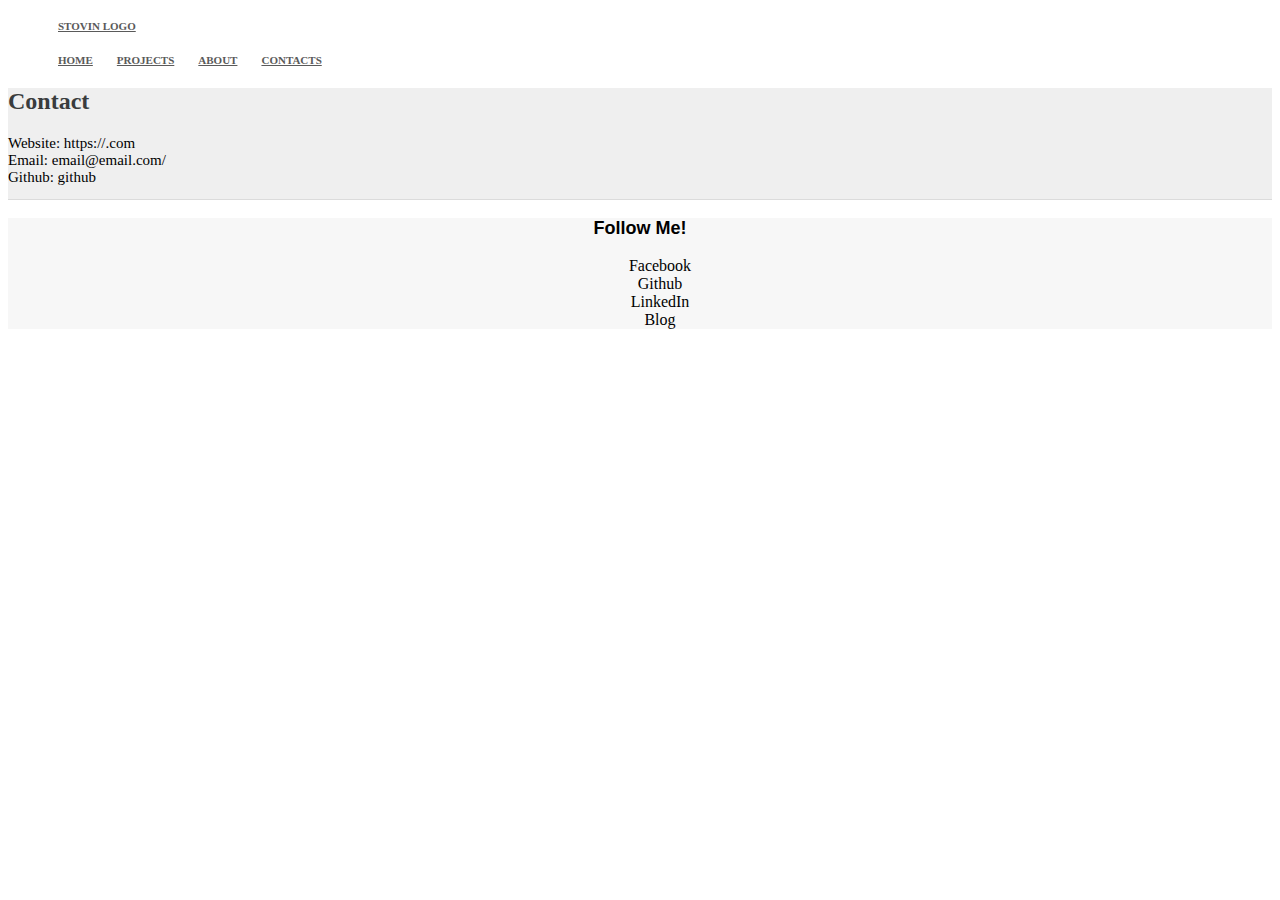
==== contact.html @ 0b5bf5b0 "website skeleton" ====
<!DOCTYPE html>
<html>

  <head>
    <link href="http://s3.amazonaws.com/codecademy-content/courses/ltp/css/shift.css" rel="stylesheet">
    
    <link rel="stylesheet" href="http://s3.amazonaws.com/codecademy-content/courses/ltp/css/bootstrap.css">
    <link rel="stylesheet" href="main.css">
    
  </head>

  <body>
    <div class="nav">
      <div class="container">
        <ul class="pull-left">
          <li><a href="index.html">Stovin Logo</a></li>
        </ul>
        <ul class="pull-right">
          <li><a href="index.html">Home</a></li>
          <li><a href="projects.html">Projects</a></li>
          <li><a href="about.html">About</a></li>
          <li><a href="contact.html">Contacts</a></li>
        </ul>
      </div>
    </div>

    <!--<div class="jumbotron">
      <div class="container">
        <h1>Find a place to stay.</h1>
        <p>Rent from people in over 34,000 cities and 192 countries.</p>
        <a href="#">Learn More</a>
      </div>
    </div>-->
    
    <div class="neighborhood-guides">
        <div class="container">
            <h2>Contact</h2>
            <p>Website: https://.com<br>Email: email@email.com/<br>Github: github</p>
        </div>
    </div>
    
    <div class="learn-more">
    <div class="container">
    <div class="row">
        <div class="col-md-12">
      <h3>Follow Me!</h3>
      <ul>
      <li>Facebook</li>
      <li>Github</li>
      <li>LinkedIn</li>
      <li>Blog</li>
      </ul>
        </div>
      </div>
    </div>
  </div>
  </body>
</html>
---- main.css ----
.nav a {
  color: #5a5a5a;
  font-size: 11px;
  font-weight: bold;
  padding: 14px 10px;
  text-transform: uppercase;
}

.nav li {
  display: inline;
}

.jumbotron {
  background-image:url('http://goo.gl/04j7Nn');
  height: 500px;
  background-repeat: no-repeat;
  background-size: cover;
}

.jumbotron .container {
  position: relative;
  top:100px;
}

.jumbotron h1 {
  color: #fff;
  font-size: 48px;  
  font-family: 'Shift', sans-serif;
  font-weight: bold;
}

.jumbotron p {
  font-size: 20px;
  color: #fff;
}

.learn-more {
  background-color: #f7f7f7;
}

.learn-more h3 {
  font-family: 'Shift', sans-serif;
  font-size: 18px;
  font-weight: bold;
}

.learn-more a {
  color: #00b0ff;
}

.neighborhood-guides {
    background-color: #efefef;
    border-bottom: 1px solid #dbdbdb;
}

.neighborhood-guides h2 {
    color: #393c3d;
    font-size: 24px;
}

.neighborhood-guides p {
    font-size: 15px;
    margin-bottom: 13px;
}

.learn-more h3 {
    text-align: center;
}

.learn-more ul {
    text-align: center;
}

.learn-more li {
    list-style-type: none;
}
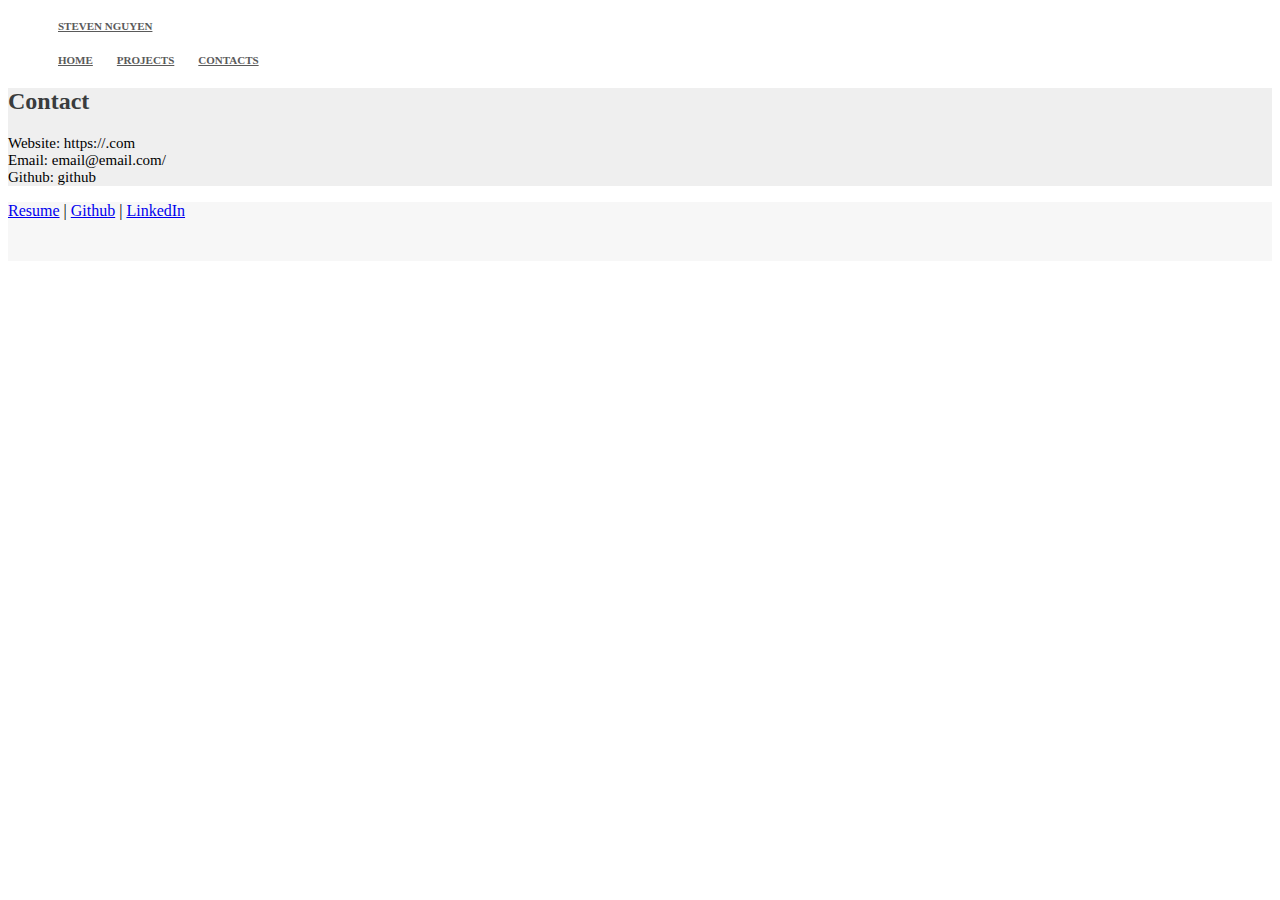
==== commit 58af16dc: "added some descriptions, removed about page, reworked layout" ====
--- a/contact.html
+++ b/contact.html
@@ -13,12 +13,11 @@
     <div class="nav">
       <div class="container">
         <ul class="pull-left">
-          <li><a href="index.html">Stovin Logo</a></li>
+          <li><a href="index.html">Steven Nguyen</a></li>
         </ul>
         <ul class="pull-right">
           <li><a href="index.html">Home</a></li>
           <li><a href="projects.html">Projects</a></li>
-          <li><a href="about.html">About</a></li>
           <li><a href="contact.html">Contacts</a></li>
         </ul>
       </div>
@@ -32,27 +31,25 @@
       </div>
     </div>-->
     
-    <div class="neighborhood-guides">
+    <div class="highlighted-projects">
         <div class="container">
             <h2>Contact</h2>
             <p>Website: https://.com<br>Email: email@email.com/<br>Github: github</p>
         </div>
     </div>
     
-    <div class="learn-more">
-    <div class="container">
-    <div class="row">
-        <div class="col-md-12">
-      <h3>Follow Me!</h3>
-      <ul>
-      <li>Facebook</li>
-      <li>Github</li>
-      <li>LinkedIn</li>
-      <li>Blog</li>
-      </ul>
+    <footer class="footer">
+        <div class="learn-more">
+          <div class="container">
+            <div class="row">
+                <div class="col-md-12">
+                  <p>
+                    <a href="#">Resume</a> | <a href="#">Github</a> | <a href="#">LinkedIn</a>
+                  </p>
+                </div>
+              </div>
+          </div>
         </div>
-      </div>
-    </div>
-  </div>
+    </footer>      
   </body>
 </html>--- a/main.css
+++ b/main.css
@@ -36,6 +36,7 @@
 
 .learn-more {
   background-color: #f7f7f7;
+  padding-bottom: 25px;
 }
 
 .learn-more h3 {
@@ -44,33 +45,16 @@
   font-weight: bold;
 }
 
-.learn-more a {
-  color: #00b0ff;
+.highlighted-projects {
+    background-color: #efefef;
 }
 
-.neighborhood-guides {
-    background-color: #efefef;
-    border-bottom: 1px solid #dbdbdb;
-}
-
-.neighborhood-guides h2 {
+.highlighted-projects h2 {
     color: #393c3d;
     font-size: 24px;
 }
 
-.neighborhood-guides p {
+.highlighted-projects p {
     font-size: 15px;
     margin-bottom: 13px;
-}
-
-.learn-more h3 {
-    text-align: center;
-}
-
-.learn-more ul {
-    text-align: center;
-}
-
-.learn-more li {
-    list-style-type: none;
 }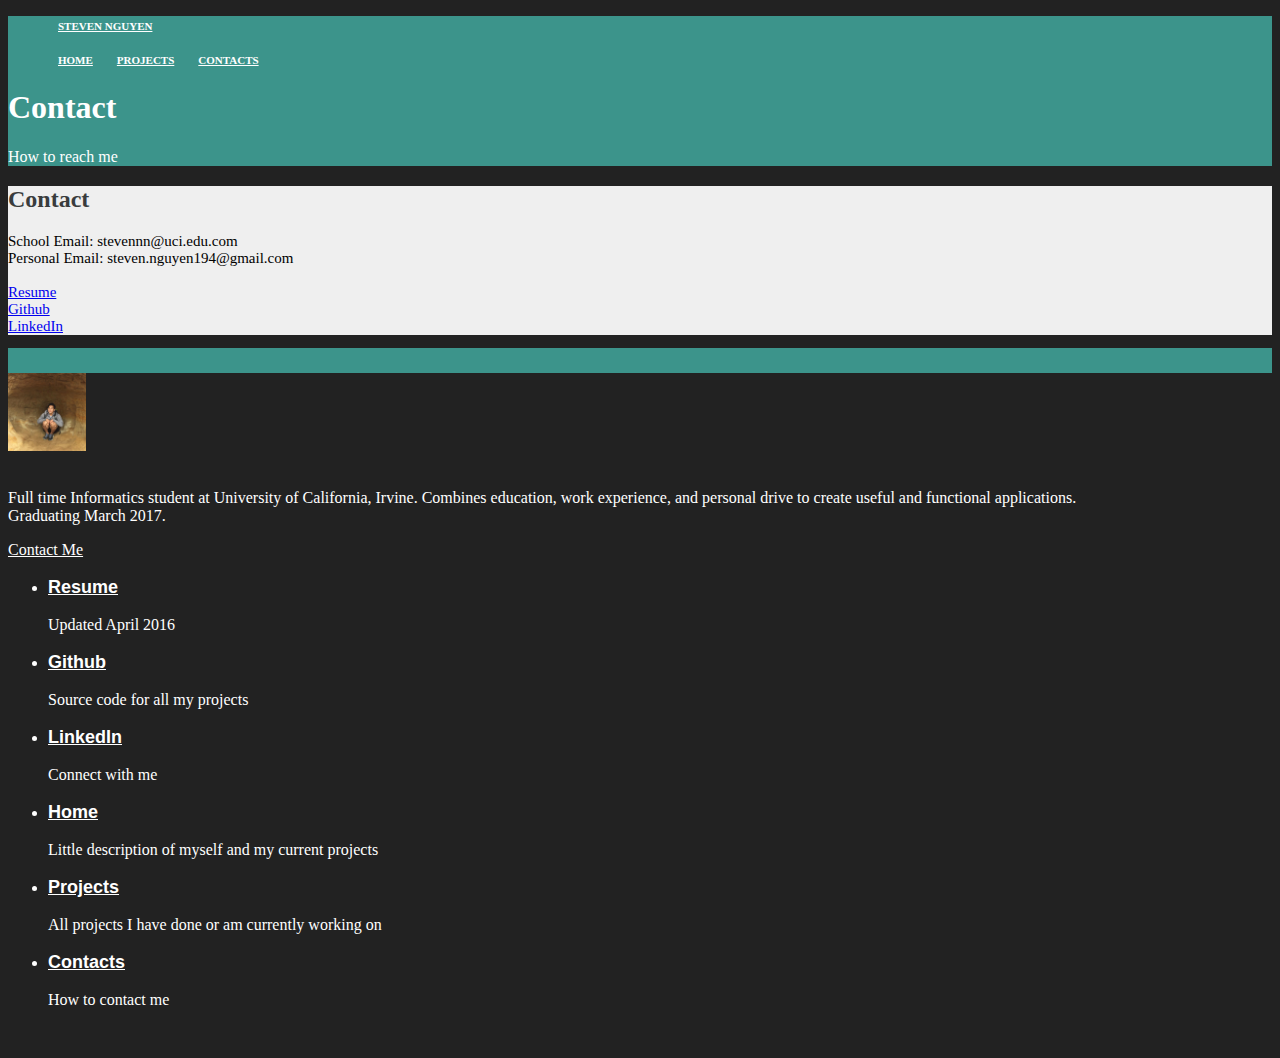
==== commit 35c14947: "finished initial release versino of website" ====
--- a/contact.html
+++ b/contact.html
@@ -21,35 +21,79 @@
           <li><a href="contact.html">Contacts</a></li>
         </ul>
       </div>
+      <div class="container">
+        <h1 class="text-center">Contact</h1>
+        <p class="text-center">How to reach me</p>
+      </div>
     </div>
 
-    <!--<div class="jumbotron">
-      <div class="container">
-        <h1>Find a place to stay.</h1>
-        <p>Rent from people in over 34,000 cities and 192 countries.</p>
-        <a href="#">Learn More</a>
-      </div>
-    </div>-->
-    
     <div class="highlighted-projects">
         <div class="container">
             <h2>Contact</h2>
-            <p>Website: https://.com<br>Email: email@email.com/<br>Github: github</p>
+            <p>School Email: stevennn@uci.edu.com
+              <br>Personal Email: steven.nguyen194@gmail.com
+              <br><br><a href="ResumeLateApr2016.pdf">Resume</a>
+              <br><a href="http://github.com/stovin">Github</a>
+              <br><a href="https://www.linkedin.com/in/stevennnguyen">LinkedIn</a>
+            
+            </p>
         </div>
     </div>
     
     <footer class="footer">
-        <div class="learn-more">
+        <div id="top-footer"class="learn-more">
           <div class="container">
             <div class="row">
-                <div class="col-md-12">
-                  <p>
-                    <a href="#">Resume</a> | <a href="#">Github</a> | <a href="#">LinkedIn</a>
-                  </p>
+                <div class="text-center col-md-12">
                 </div>
               </div>
           </div>
         </div>
-    </footer>      
+        <div id="bottom-footer"class="learn-more">
+          <div class="container">
+            <div class="row">
+                <div class="col-md-4">
+                    <img src="images/steven2resized.jpg" width="78" height="78">
+                    <br><br>
+                    <p class="bio-info">Full time Informatics student at University of California, Irvine. Combines education, work experience, and personal drive to create useful and functional applications.
+                    <br>Graduating March 2017.</p>
+                    <p><a href="contact.html">Contact Me</a></p>
+                </div>
+                <div class="col-md-4">
+                  <ul class="list-unstyled">
+                    <li>
+                        <h3><a href="ResumeLateApr2016.pdf">Resume</a></h3>
+                      <p>Updated April 2016</p>    
+                    </li>
+                    <li>
+                        <h3><a href="http://github.com/stovin">Github</a></h3>
+                      <p>Source code for all my projects</p>    
+                    </li>
+                    <li>
+                        <h3><a href="https://www.linkedin.com/in/stevennnguyen">LinkedIn</a></h3>
+                      <p>Connect with me</p>    
+                    </li>
+                  </ul>
+                </div>
+                <div class="col-md-4">
+                  <ul class="list-unstyled">
+                    <li>
+                        <h3><a href="index.html">Home</a></h3>
+                      <p>Little description of myself and my current projects</p>
+                    </li>
+                    <li>
+                        <h3><a href="projects.html">Projects</a></h3>
+                      <p>All projects I have done or am currently working on</p>
+                    </li>
+                    <li>
+                        <h3><a href="contact.html">Contacts</a></h3>
+                      <p>How to contact me</p>
+                    </li>
+                  </ul>
+                </div>                
+              </div>
+          </div>
+        </div>
+    </footer>
   </body>
 </html>--- a/main.css
+++ b/main.css
@@ -1,5 +1,17 @@
+body {
+  background-color: #222222;
+}
+
+.nav {
+  background-color: #3c948b;
+}
+
+.nav h1, .nav p {
+  color: #fff;
+}
+
 .nav a {
-  color: #5a5a5a;
+  color: #fff;
   font-size: 11px;
   font-weight: bold;
   padding: 14px 10px;
@@ -35,8 +47,11 @@
 }
 
 .learn-more {
-  background-color: #f7f7f7;
   padding-bottom: 25px;
+}
+
+.learn-more a {
+  color: #fff;
 }
 
 .learn-more h3 {
@@ -56,5 +71,19 @@
 
 .highlighted-projects p {
     font-size: 15px;
-    margin-bottom: 13px;
+  margin-bottom: 13px;
+}
+
+.thumbnail {
+    background-color: #efefef;
+    border: 0px;
+}
+
+#top-footer {
+  background-color: #3c948b;
+}
+
+#bottom-footer {
+  background-color: #222222;
+  color: #fff;
 }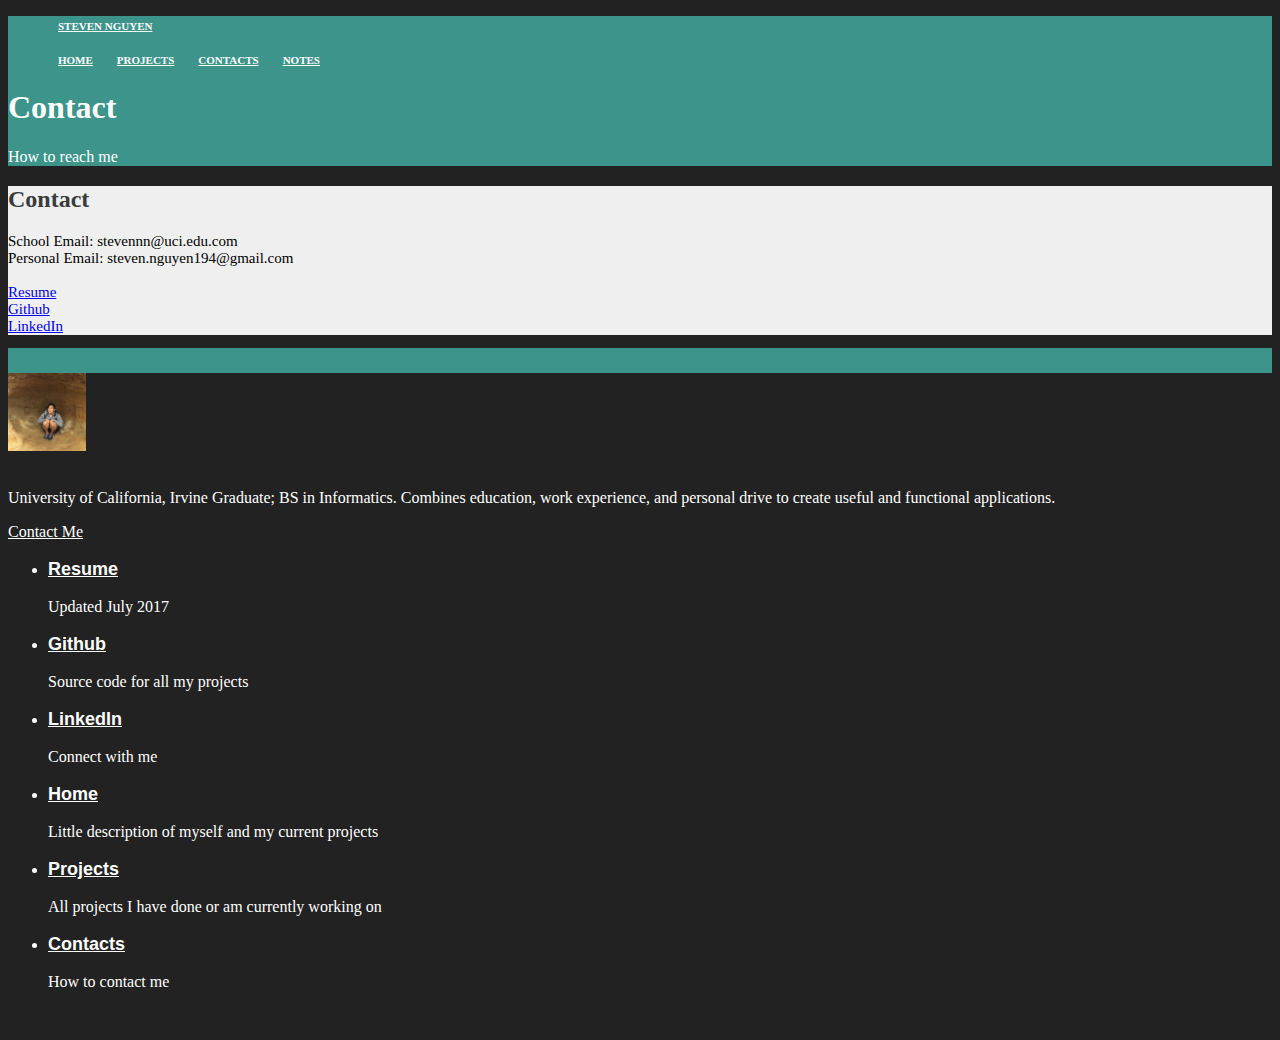
==== commit 053b4e7f: "updated resume for july" ====
--- a/contact.html
+++ b/contact.html
@@ -19,6 +19,7 @@
           <li><a href="index.html">Home</a></li>
           <li><a href="projects.html">Projects</a></li>
           <li><a href="contact.html">Contacts</a></li>
+          <li><a href="notes.html">Notes</a></li>
         </ul>
       </div>
       <div class="container">
@@ -32,8 +33,8 @@
             <h2>Contact</h2>
             <p>School Email: stevennn@uci.edu.com
               <br>Personal Email: steven.nguyen194@gmail.com
-              <br><br><a href="ResumeLateApr2016.pdf">Resume</a>
-              <br><a href="http://github.com/stovin">Github</a>
+              <br><br><a href="ResumeEarlyJuly2017.pdf">Resume</a>
+              <br><a href="http://github.com/stevennnguyen">Github</a>
               <br><a href="https://www.linkedin.com/in/stevennnguyen">LinkedIn</a>
             
             </p>
@@ -55,18 +56,17 @@
                 <div class="col-md-4">
                     <img src="images/steven2resized.jpg" width="78" height="78">
                     <br><br>
-                    <p class="bio-info">Full time Informatics student at University of California, Irvine. Combines education, work experience, and personal drive to create useful and functional applications.
-                    <br>Graduating March 2017.</p>
+                    <p class="bio-info">University of California, Irvine Graduate; BS in Informatics. Combines education, work experience, and personal drive to create useful and functional applications.</p>
                     <p><a href="contact.html">Contact Me</a></p>
                 </div>
                 <div class="col-md-4">
                   <ul class="list-unstyled">
                     <li>
-                        <h3><a href="ResumeLateApr2016.pdf">Resume</a></h3>
-                      <p>Updated April 2016</p>    
+                        <h3><a href="ResumeEarlyJuly2017.pdf">Resume</a></h3>
+                      <p>Updated July 2017</p>    
                     </li>
                     <li>
-                        <h3><a href="http://github.com/stovin">Github</a></h3>
+                        <h3><a href="http://github.com/stevennnguyen">Github</a></h3>
                       <p>Source code for all my projects</p>    
                     </li>
                     <li>
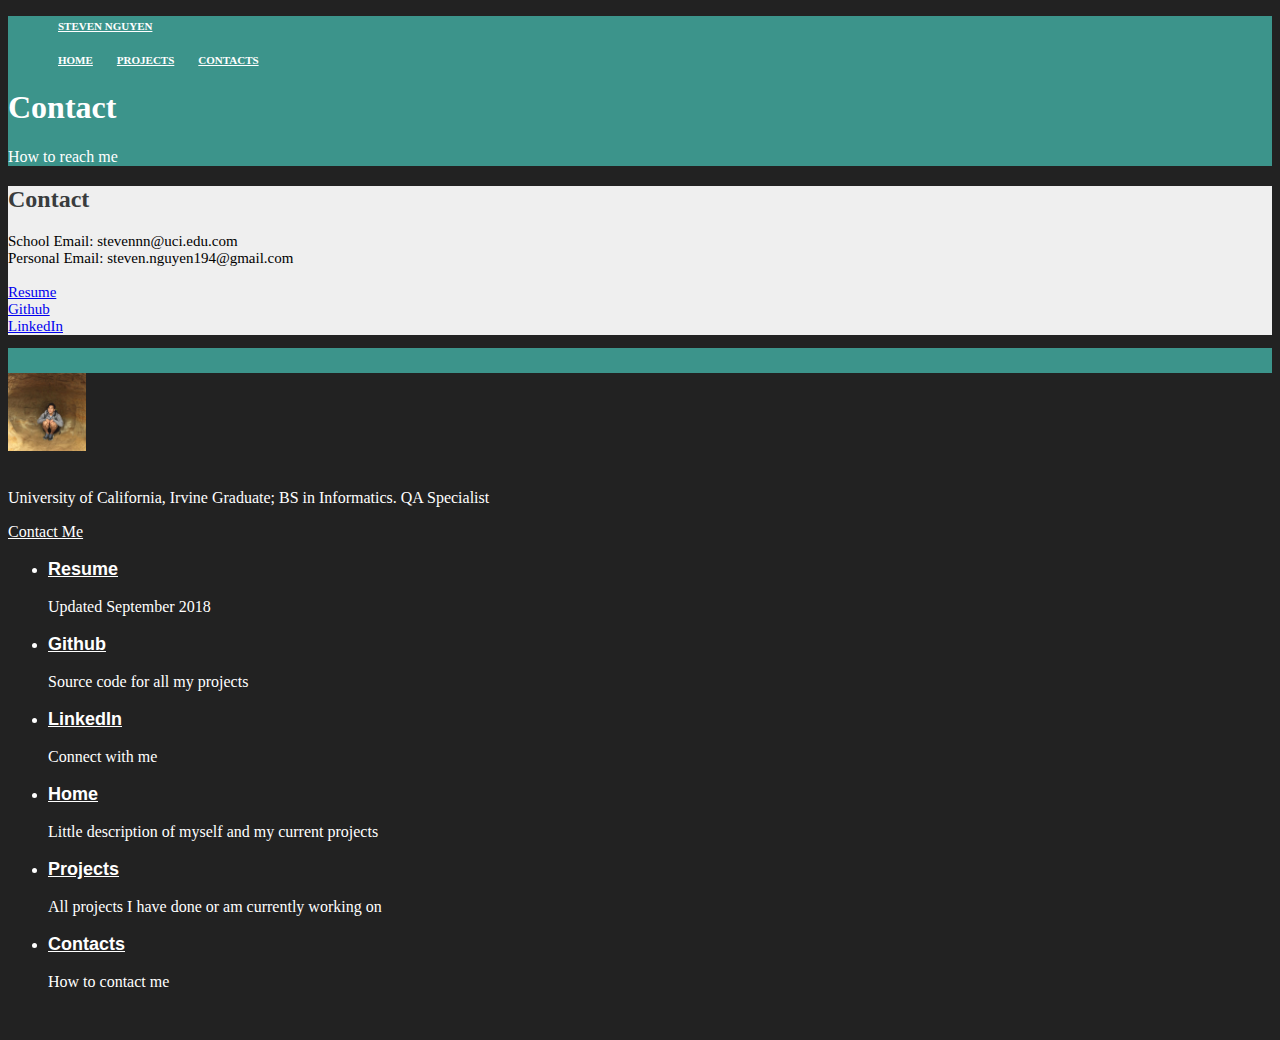
==== commit 7dfcc59e: "updating website for sept 2018" ====
--- a/contact.html
+++ b/contact.html
@@ -19,7 +19,6 @@
           <li><a href="index.html">Home</a></li>
           <li><a href="projects.html">Projects</a></li>
           <li><a href="contact.html">Contacts</a></li>
-          <li><a href="notes.html">Notes</a></li>
         </ul>
       </div>
       <div class="container">
@@ -33,7 +32,7 @@
             <h2>Contact</h2>
             <p>School Email: stevennn@uci.edu.com
               <br>Personal Email: steven.nguyen194@gmail.com
-              <br><br><a href="ResumeEarlyJuly2017.pdf">Resume</a>
+              <br><br><a href="Steven_Nguyen_Resume.pdf">Resume</a>
               <br><a href="http://github.com/stevennnguyen">Github</a>
               <br><a href="https://www.linkedin.com/in/stevennnguyen">LinkedIn</a>
             
@@ -56,14 +55,14 @@
                 <div class="col-md-4">
                     <img src="images/steven2resized.jpg" width="78" height="78">
                     <br><br>
-                    <p class="bio-info">University of California, Irvine Graduate; BS in Informatics. Combines education, work experience, and personal drive to create useful and functional applications.</p>
+                    <p class="bio-info">University of California, Irvine Graduate; BS in Informatics. QA Specialist</p>
                     <p><a href="contact.html">Contact Me</a></p>
                 </div>
                 <div class="col-md-4">
                   <ul class="list-unstyled">
                     <li>
-                        <h3><a href="ResumeEarlyJuly2017.pdf">Resume</a></h3>
-                      <p>Updated July 2017</p>    
+                        <h3><a href="Steven_Nguyen_Resume.pdf">Resume</a></h3>
+                      <p>Updated September 2018</p>    
                     </li>
                     <li>
                         <h3><a href="http://github.com/stevennnguyen">Github</a></h3>
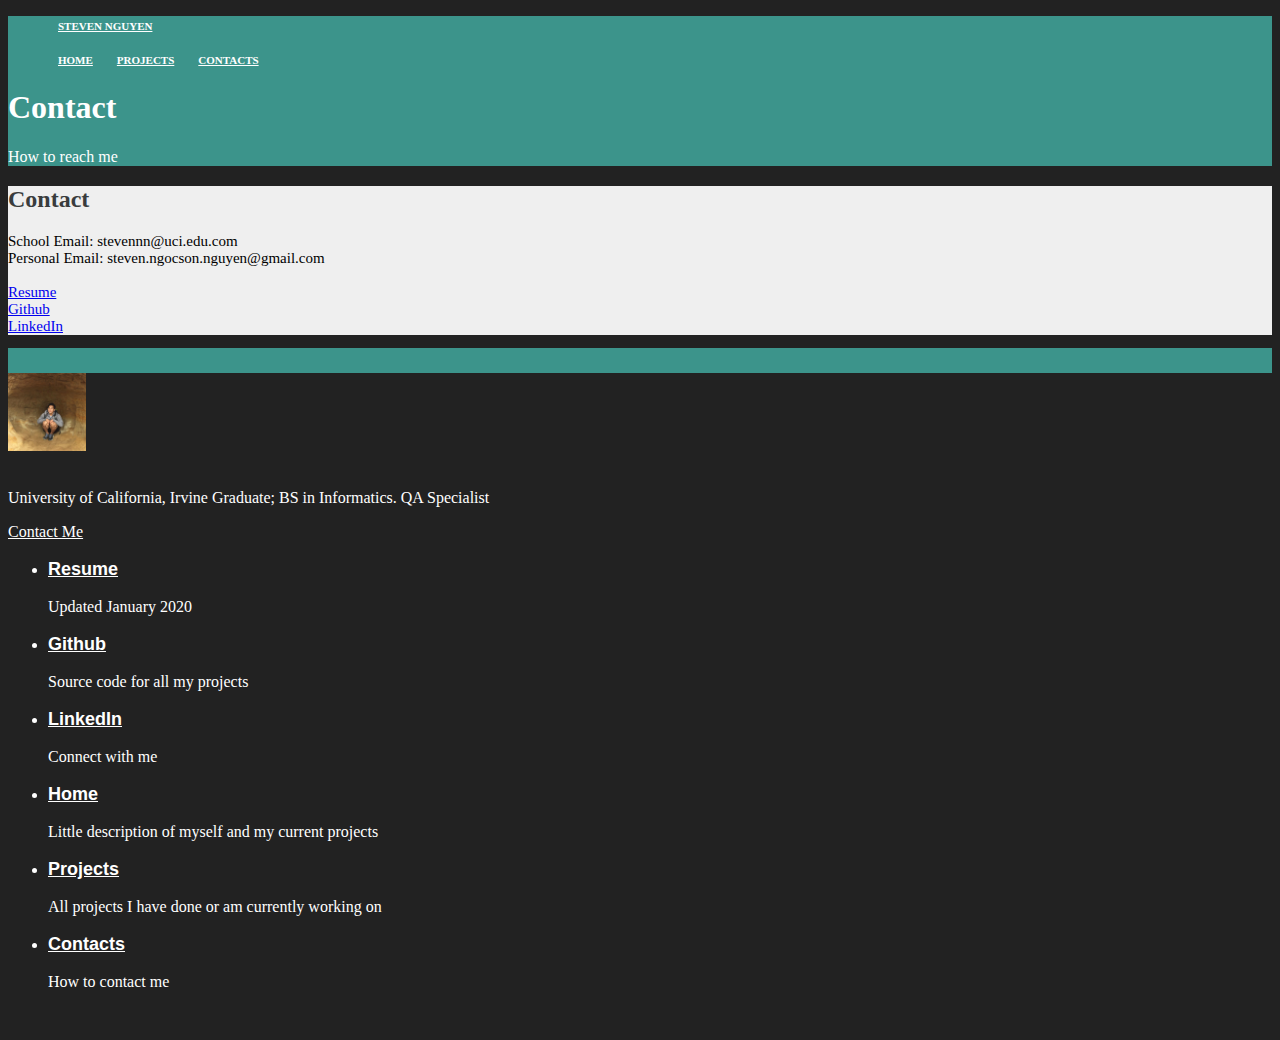
==== commit cf8748e9: "Updated resume and footer." ====
--- a/contact.html
+++ b/contact.html
@@ -31,7 +31,7 @@
         <div class="container">
             <h2>Contact</h2>
             <p>School Email: stevennn@uci.edu.com
-              <br>Personal Email: steven.nguyen194@gmail.com
+              <br>Personal Email: steven.ngocson.nguyen@gmail.com
               <br><br><a href="Steven_Nguyen_Resume.pdf">Resume</a>
               <br><a href="http://github.com/stevennnguyen">Github</a>
               <br><a href="https://www.linkedin.com/in/stevennnguyen">LinkedIn</a>
@@ -41,58 +41,58 @@
     </div>
     
     <footer class="footer">
-        <div id="top-footer"class="learn-more">
-          <div class="container">
-            <div class="row">
-                <div class="text-center col-md-12">
-                </div>
+      <div id="top-footer"class="learn-more">
+        <div class="container">
+          <div class="row">
+              <div class="text-center col-md-12">
               </div>
-          </div>
+            </div>
         </div>
-        <div id="bottom-footer"class="learn-more">
-          <div class="container">
-            <div class="row">
-                <div class="col-md-4">
-                    <img src="images/steven2resized.jpg" width="78" height="78">
-                    <br><br>
-                    <p class="bio-info">University of California, Irvine Graduate; BS in Informatics. QA Specialist</p>
-                    <p><a href="contact.html">Contact Me</a></p>
-                </div>
-                <div class="col-md-4">
-                  <ul class="list-unstyled">
-                    <li>
-                        <h3><a href="Steven_Nguyen_Resume.pdf">Resume</a></h3>
-                      <p>Updated September 2018</p>    
-                    </li>
-                    <li>
-                        <h3><a href="http://github.com/stevennnguyen">Github</a></h3>
-                      <p>Source code for all my projects</p>    
-                    </li>
-                    <li>
-                        <h3><a href="https://www.linkedin.com/in/stevennnguyen">LinkedIn</a></h3>
-                      <p>Connect with me</p>    
-                    </li>
-                  </ul>
-                </div>
-                <div class="col-md-4">
-                  <ul class="list-unstyled">
-                    <li>
-                        <h3><a href="index.html">Home</a></h3>
-                      <p>Little description of myself and my current projects</p>
-                    </li>
-                    <li>
-                        <h3><a href="projects.html">Projects</a></h3>
-                      <p>All projects I have done or am currently working on</p>
-                    </li>
-                    <li>
-                        <h3><a href="contact.html">Contacts</a></h3>
-                      <p>How to contact me</p>
-                    </li>
-                  </ul>
-                </div>                
+      </div>
+      <div id="bottom-footer"class="learn-more">
+        <div class="container">
+          <div class="row">
+              <div class="col-md-4">
+                  <img src="images/steven2resized.jpg" width="78" height="78">
+                  <br><br>
+                  <p class="bio-info">University of California, Irvine Graduate; BS in Informatics. QA Specialist</p>
+                  <p><a href="contact.html">Contact Me</a></p>
               </div>
-          </div>
+              <div class="col-md-4">
+                <ul class="list-unstyled">
+                  <li>
+                      <h3><a href="Steven_Nguyen_Resume.pdf">Resume</a></h3>
+                    <p>Updated January 2020</p>    
+                  </li>
+                  <li>
+                      <h3><a href="http://github.com/stevennnguyen">Github</a></h3>
+                    <p>Source code for all my projects</p>    
+                  </li>
+                  <li>
+                      <h3><a href="https://www.linkedin.com/in/stevennnguyen">LinkedIn</a></h3>
+                    <p>Connect with me</p>    
+                  </li>
+                </ul>
+              </div>
+              <div class="col-md-4">
+                <ul class="list-unstyled">
+                  <li>
+                      <h3><a href="index.html">Home</a></h3>
+                    <p>Little description of myself and my current projects</p>
+                  </li>
+                  <li>
+                      <h3><a href="projects.html">Projects</a></h3>
+                    <p>All projects I have done or am currently working on</p>
+                  </li>
+                  <li>
+                      <h3><a href="contact.html">Contacts</a></h3>
+                    <p>How to contact me</p>
+                  </li>
+                </ul>
+              </div>                
+            </div>
         </div>
+      </div>
     </footer>
   </body>
 </html>